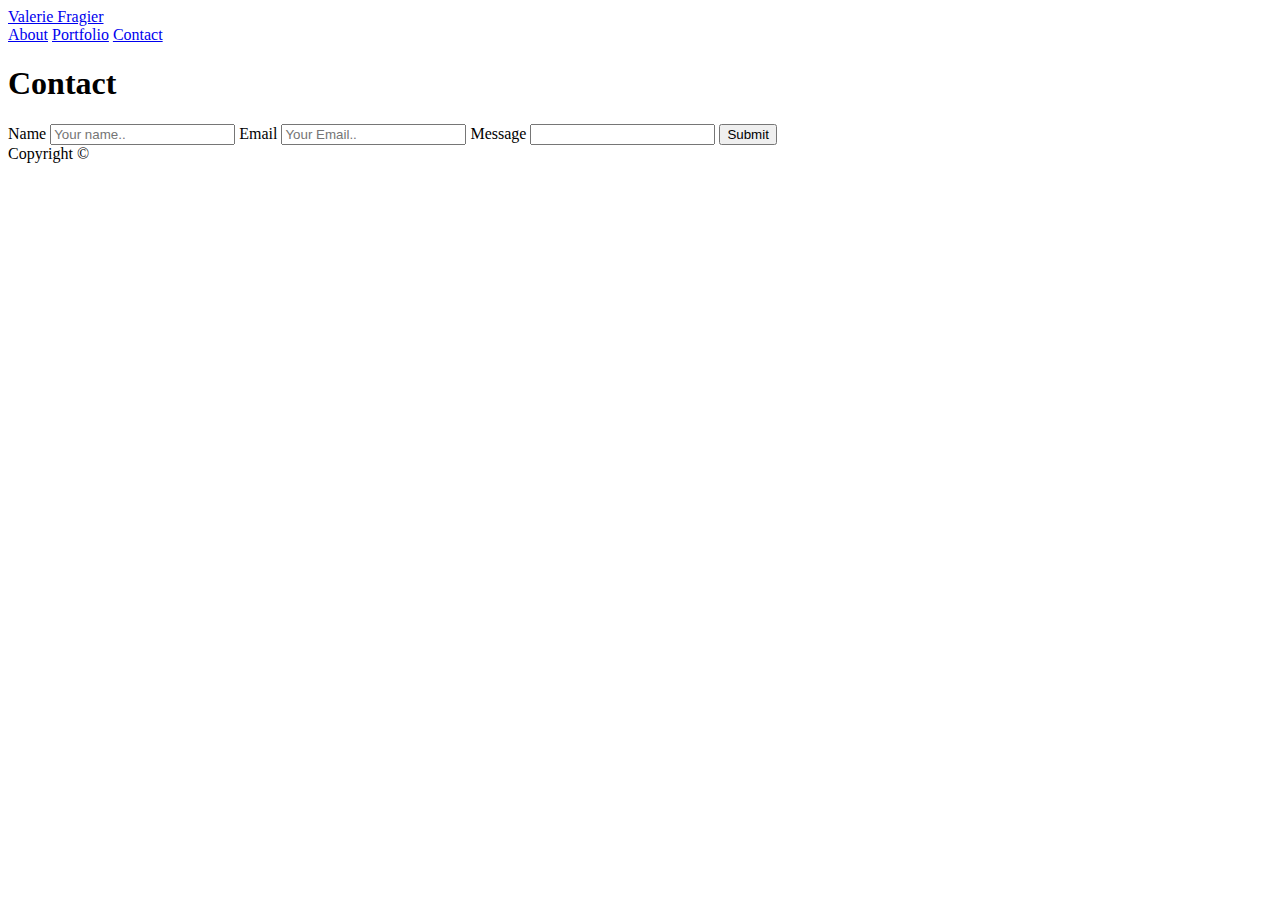
==== contact.html @ 8eec8dc6 "first commit" ====
<!doctype html>
<html lang="en-us">

<head>
  <meta charset="UTF-8">
  <meta name="viewport" content="width=device-width, initial-scale=1.0">
  <title>Contact | Your Name</title>
  <link rel="stylesheet" type="text/css" href="assets/css/style.css">
</head>

<body>

  <header id="masthead">
    <div class="container">
      <a href="index.html" id="logo">Valerie Fragier</a>
      <nav>
        <a href="index.html">About</a>
        <a href="portfolio.html">Portfolio</a>
        <a href="contact.html">Contact</a>
      </nav>
    </div>
  </header>

  <div id="main-container" class="container">
    <section class="main-section">
      <h1>Contact</h1>

      <form id="contact-form">
          <label for="name">Name</label>
          <input type="text" id="name" name="name" placeholder="Your name..">

          <label for="email">Email</label>
          <input type="text" id="email" placeholder="Your Email..">

          <label for="message">Message</label>
          <input type="message" id="message">

        <input type="submit" value="Submit">
      </form>

    </section>

  </div>

  <footer>
    <div class="container">
      Copyright &copy; 
    </div>
  </footer>
</body>

</html>
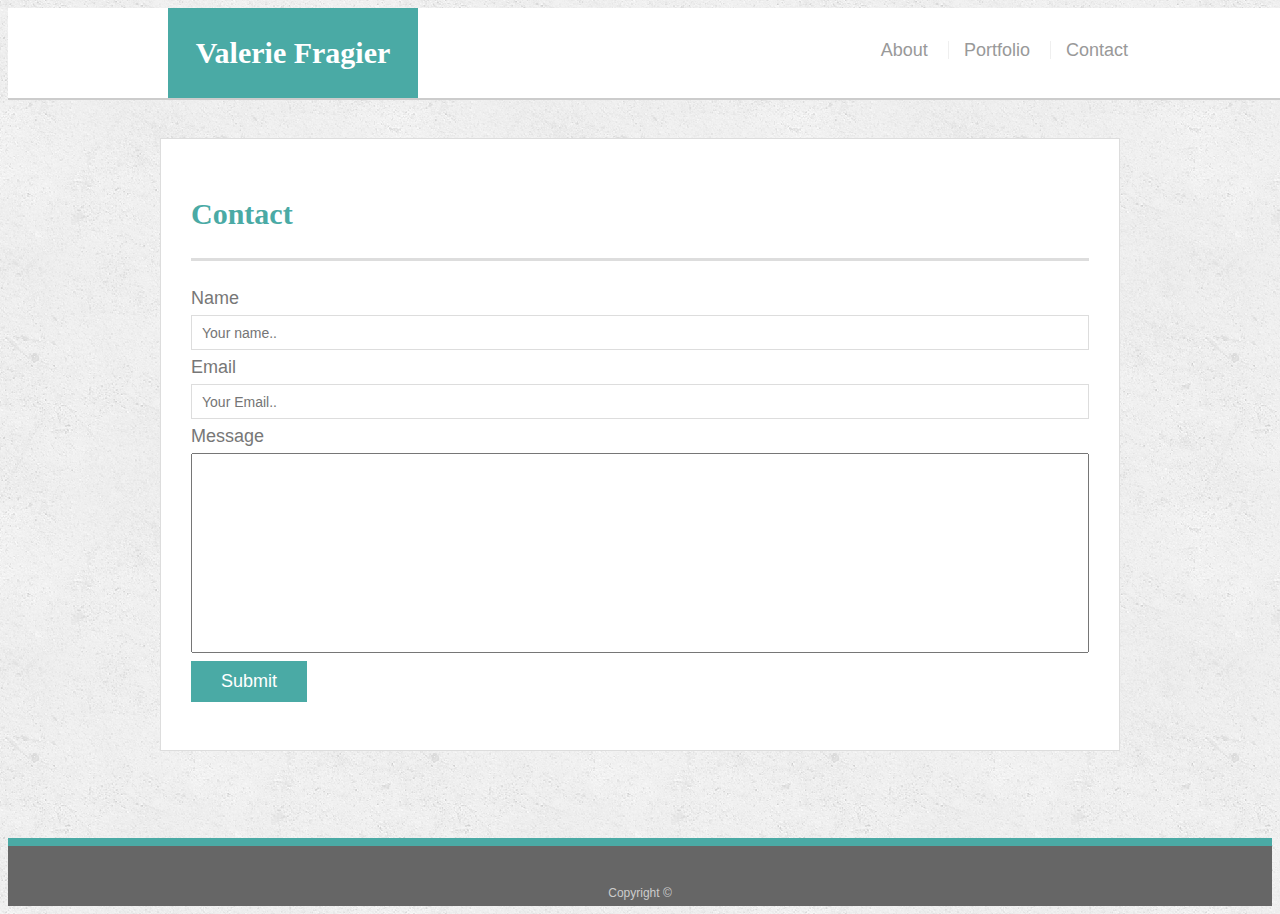
==== commit 80c5270c: "second commit original" ====
--- a/contact.html
+++ b/contact.html
@@ -3,7 +3,6 @@
 
 <head>
   <meta charset="UTF-8">
-  <meta name="viewport" content="width=device-width, initial-scale=1.0">
   <title>Contact | Your Name</title>
   <link rel="stylesheet" type="text/css" href="assets/css/style.css">
 </head>
--- a/assets/css/style.css
+++ b/assets/css/style.css
@@ -0,0 +1,233 @@
+body {
+  font-family: Arial, "Helvetica Neue", Helvetica, sans-serif;
+  font-size: 18px;
+  line-height: 34px;
+  color: #777;
+  background: url("../images/concrete_seamless.png");
+}
+
+* {
+  box-sizing: border-box;
+}
+
+/* general */
+
+.container {
+  width: 100%;
+  max-width: 960px;
+  margin: 0 auto;
+  clear: both;
+}
+
+h1,
+h2,
+h3,
+p {
+  margin-bottom: 20px;
+}
+
+p:last-child {
+  margin-bottom: 0;
+}
+
+h1,
+h2,
+h3 {
+  font-family: Georgia, Times, "Times New Roman", serif;
+  font-weight: 700;
+  color: #4aaaa5;
+}
+
+h1 {
+  padding-bottom: 20px;
+  font-size: 30px;
+  line-height: 49px;
+  border-bottom: 3px solid #ddd;
+}
+
+h2,
+h3 {
+  font-size: 22px;
+}
+
+/* header */
+
+#masthead {
+  position: fixed;
+  z-index: 99;
+  width: 100%;
+  margin: 0 0 30px;
+  overflow: auto;
+  color: #fff;
+  background: #fff;
+  border-bottom: 2px solid #ccc;
+}
+
+#logo {
+  float: left;
+  width: 250px;
+  height: 90px;
+  font-family: Georgia, Times, "Times New Roman", serif;
+  font-size: 30px;
+  font-weight: 700;
+  line-height: 90px;
+  color: #fff;
+  text-align: center;
+  text-decoration: none;
+  background: #4aaaa5;
+}
+
+nav {
+  float: right;
+  margin-top: 25px;
+}
+
+nav a {
+  display: inline-block;
+  padding-left: 15px;
+  margin-left: 15px;
+  line-height: 18px;
+  color: #999;
+  text-decoration: none;
+  border-left: 1px solid #efefef;
+}
+
+nav a:first-child {
+  border-left: 0 none;
+}
+
+nav a:hover {
+  color: #4aaaa5;
+}
+
+/* footer */
+
+footer {
+  padding: 30px 0;
+  clear: both;
+  font-size: 12px;
+  color: #fff;
+  color: #ccc;
+  text-align: center;
+  background: #666;
+  border-top: 8px solid #4aaaa5;
+  height: 50px;
+}
+
+h3, h2 {
+  padding-bottom: 20px;
+  margin-bottom: 15px;
+  line-height: 22px;
+  border-bottom: 2px solid #eee;
+}
+
+/* main */
+
+#main-container {
+  padding-top: 130px;
+  min-height: calc(100vh - 70px);
+}
+
+.main-section {
+  float: left;
+  width: 100%;
+  max-width: 960px;
+  padding: 30px;
+  margin: 0 0 40px;
+  background: #fff;
+  border: 1px solid #ddd;
+}
+
+/* portfolio page */
+
+.work {
+  position: relative;
+  float: left;
+  width: 274px;
+  margin: 20px 0 25px;
+  overflow: auto;
+}
+
+.work:nth-child(even) {
+  margin-right: 40px;
+}
+
+.work img {
+  width: 100%;
+  border: 0 none;
+  opacity: 0.8;
+}
+
+.work h3 {
+  position: absolute;
+  bottom: 20px;
+  width: 100%;
+  padding: 15px;
+  margin-bottom: 0;
+  font-weight: 300;
+  line-height: 30px;
+  color: #fff;
+  text-align: center;
+  background: #4aaaa5;
+  border-bottom: 0;
+}
+
+
+.auth-image {
+  float: left;
+  width: 200px;
+  height: auto;
+  margin-top: 10px;
+  margin-right: 25px;
+}
+
+/* contact page */
+
+
+#contact-form {
+  margin-bottom: 20px;
+}
+
+#contact-form {
+  margin-bottom: 10px;
+}
+
+label,
+input[type=text],
+input[type=email],
+input[type=message],
+textarea {
+  display: block;
+  width: 100%;
+  font-family: Arial, Helvetica, sans-serif;
+}
+
+input[type=text],
+input[type=email],
+textarea {
+  height: 35px;
+  padding: 0 10px;
+  font-size: 14px;
+  border: 1px solid #ddd;
+}
+
+input[type=message],
+textarea {
+  height: 200px;
+}
+
+input[type=submit] {
+  padding: 10px 30px;
+  font-size: 18px;
+  color: #fff;
+  cursor: pointer;
+  background: #4aaaa5;
+  border: 0 none;
+  margin: 8px 0;
+}
+
+
+input[type=submit]:hover {
+  background-color: #4aaa;
+
+}
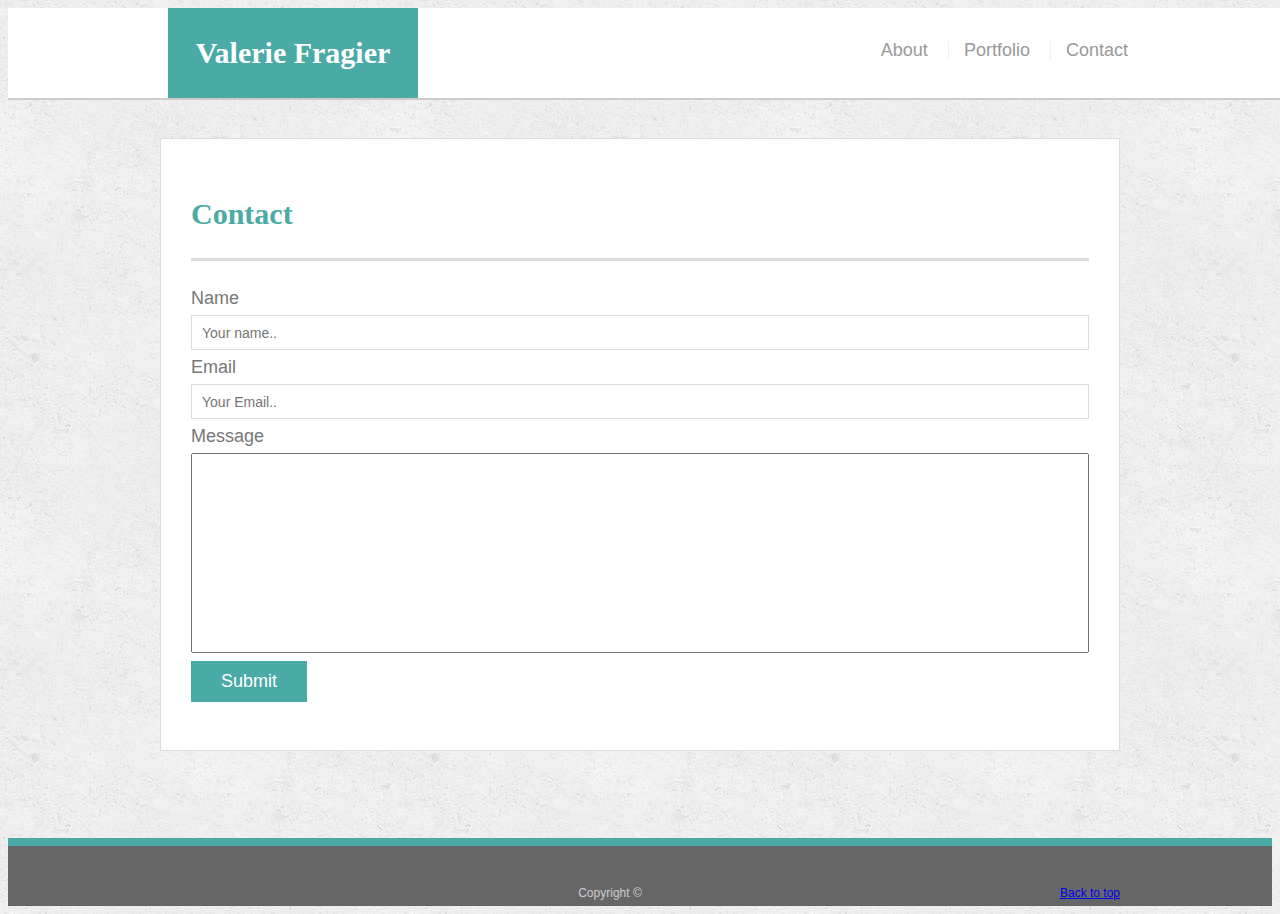
==== commit 593004dc: "footer revised" ====
--- a/contact.html
+++ b/contact.html
@@ -43,7 +43,7 @@
 
   <footer>
     <div class="container">
-      Copyright &copy; 
+      Copyright &copy;  <a href="#">Back to top</a>
     </div>
   </footer>
 </body>
--- a/assets/css/style.css
+++ b/assets/css/style.css
@@ -114,6 +114,10 @@
   height: 50px;
 }
 
+footer a {
+  float: right;
+}
+
 h3, h2 {
   padding-bottom: 20px;
   margin-bottom: 15px;
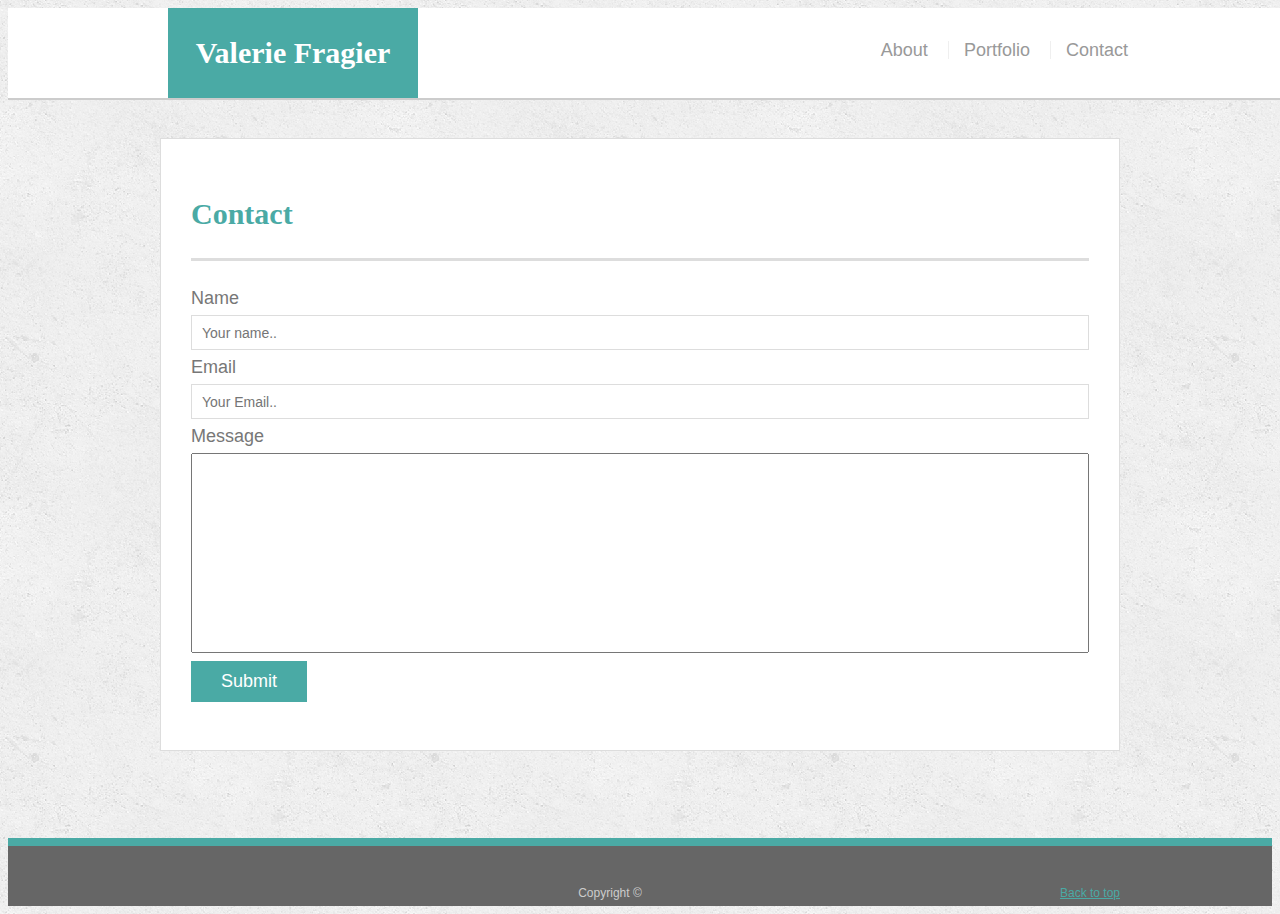
==== commit f4a408c2: "finishing touches" ====
--- a/contact.html
+++ b/contact.html
@@ -5,6 +5,15 @@
   <meta charset="UTF-8">
   <title>Contact | Your Name</title>
   <link rel="stylesheet" type="text/css" href="assets/css/style.css">
+  <meta name="viewport" content="width=device-width, initial-scale=1.0">
+
+  <style>
+  @media screen and (max-width: 980px, 768px, 640px) {
+    
+  }
+    
+  </style>
+
 </head>
 
 <body>
--- a/assets/css/style.css
+++ b/assets/css/style.css
@@ -116,6 +116,11 @@
 
 footer a {
   float: right;
+  color: #4aaaa5;
+}
+
+footer a:hover {
+  color: #ffffff;
 }
 
 h3, h2 {
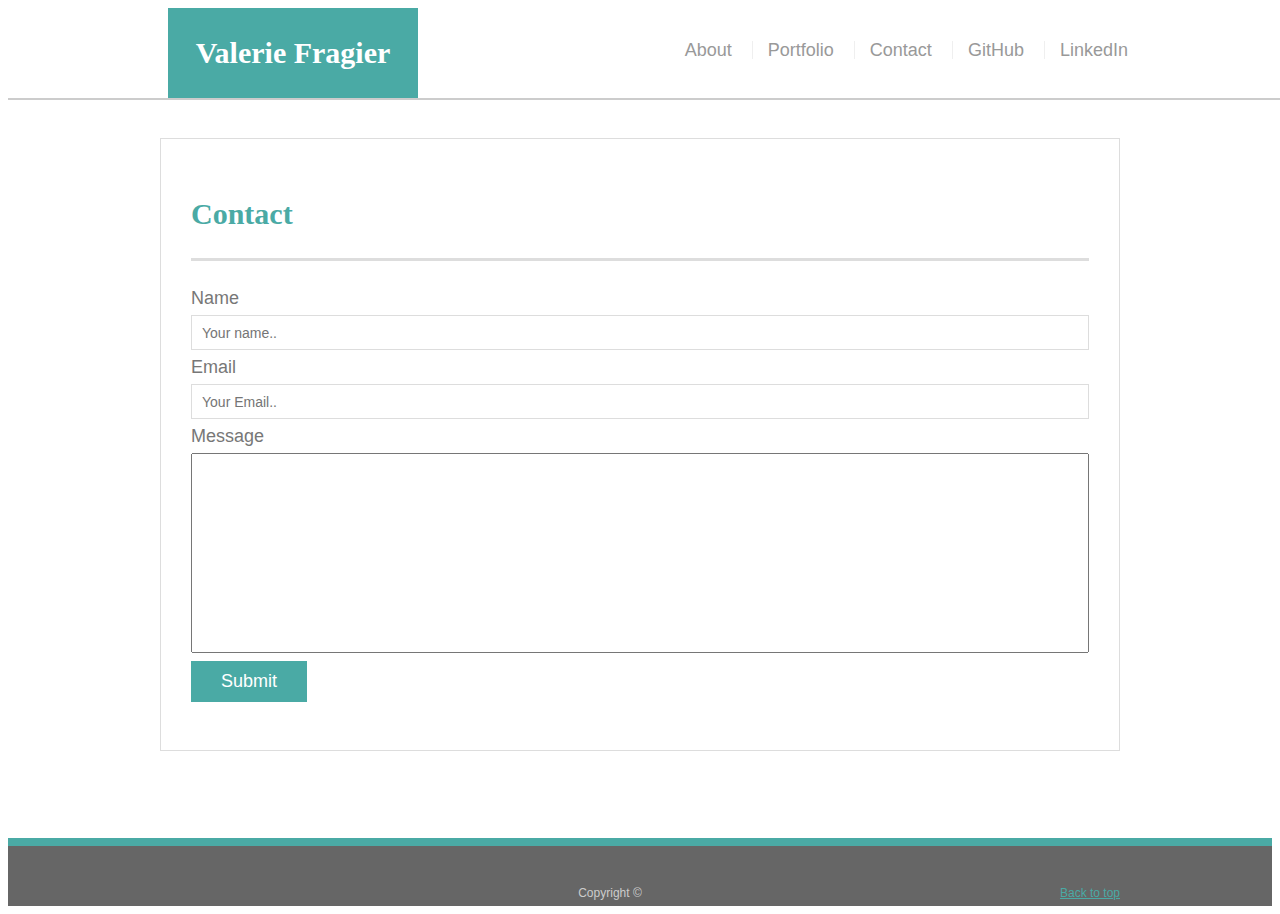
==== commit f0fc02e8: "updated" ====
--- a/contact.html
+++ b/contact.html
@@ -3,7 +3,7 @@
 
 <head>
   <meta charset="UTF-8">
-  <title>Contact | Your Name</title>
+  <title>Contact | Valerie Fragier</title>
   <link rel="stylesheet" type="text/css" href="assets/css/style.css">
   <meta name="viewport" content="width=device-width, initial-scale=1.0">
 
@@ -25,6 +25,8 @@
         <a href="index.html">About</a>
         <a href="portfolio.html">Portfolio</a>
         <a href="contact.html">Contact</a>
+        <a href="https://github.com/valfragier16" target="_blank">GitHub</a>
+        <a href="https://www.linkedin.com/in/valerie-fragier-96ba54142/" target="_blank">LinkedIn</a>
       </nav>
     </div>
   </header>
@@ -34,6 +36,7 @@
       <h1>Contact</h1>
 
       <form id="contact-form">
+    
           <label for="name">Name</label>
           <input type="text" id="name" name="name" placeholder="Your name..">
 
--- a/assets/css/style.css
+++ b/assets/css/style.css
@@ -3,7 +3,9 @@
   font-size: 18px;
   line-height: 34px;
   color: #777;
-  background: url("../images/concrete_seamless.png");
+  background: url("../images/maxresdefault.jpg");
+  background: no-repeat;
+  background-size: 100%;
 }
 
 * {
@@ -100,6 +102,35 @@
   color: #4aaaa5;
 }
 
+  /* For mobile screens: */
+  @media screen and (max-width: 640px) {
+
+    h1 {
+  
+      float: none;
+      margin: auto;
+      text-align: center;
+      border-style: none;
+    }
+    
+    a {
+  
+      top: 0px;
+      margin: auto;
+    }
+
+    nav {
+  
+      float: none;
+      margin-right: 0px;
+  
+    }
+
+  }
+
+
+
+
 /* footer */
 
 footer {
@@ -160,6 +191,7 @@
 .work:nth-child(even) {
   margin-right: 40px;
 }
+
 
 .work img {
   width: 100%;
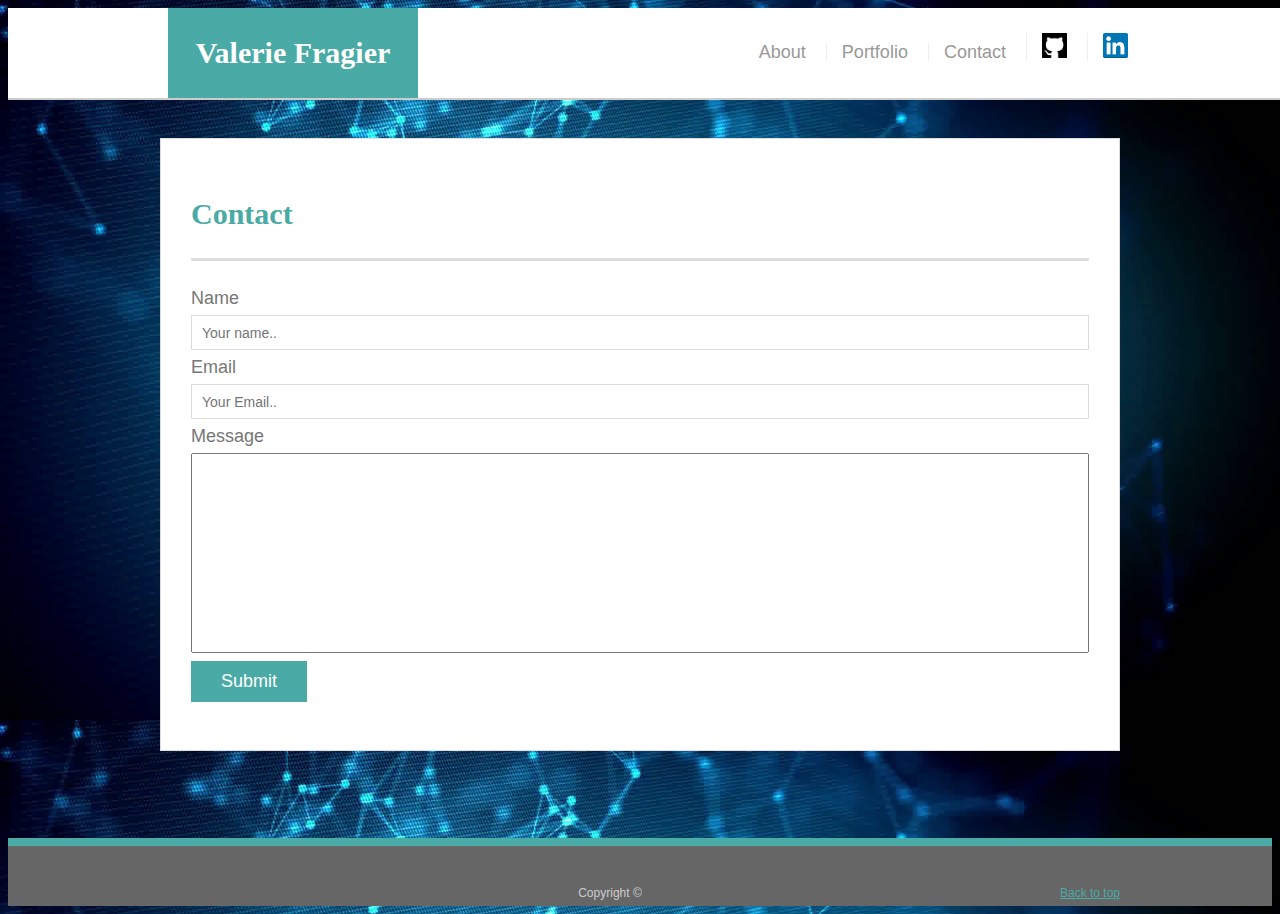
==== commit 2dad6b17: "updated" ====
--- a/contact.html
+++ b/contact.html
@@ -25,8 +25,8 @@
         <a href="index.html">About</a>
         <a href="portfolio.html">Portfolio</a>
         <a href="contact.html">Contact</a>
-        <a href="https://github.com/valfragier16" target="_blank">GitHub</a>
-        <a href="https://www.linkedin.com/in/valerie-fragier-96ba54142/" target="_blank">LinkedIn</a>
+        <a href="https://github.com/valfragier16" target="_blank"><img src="assets/images/githublogo.jpg" style="height:25px; weight:25px"></a>
+        <a href="https://www.linkedin.com/in/valerie-fragier-96ba54142/" target="_blank"><img src="assets/images/linkedin1.png" style="height:25px; weight:25px"></a>
       </nav>
     </div>
   </header>
--- a/assets/css/style.css
+++ b/assets/css/style.css
@@ -3,8 +3,7 @@
   font-size: 18px;
   line-height: 34px;
   color: #777;
-  background: url("../images/maxresdefault.jpg");
-  background: no-repeat;
+  background: url("../images/apibackground.png");
   background-size: 100%;
 }
 
